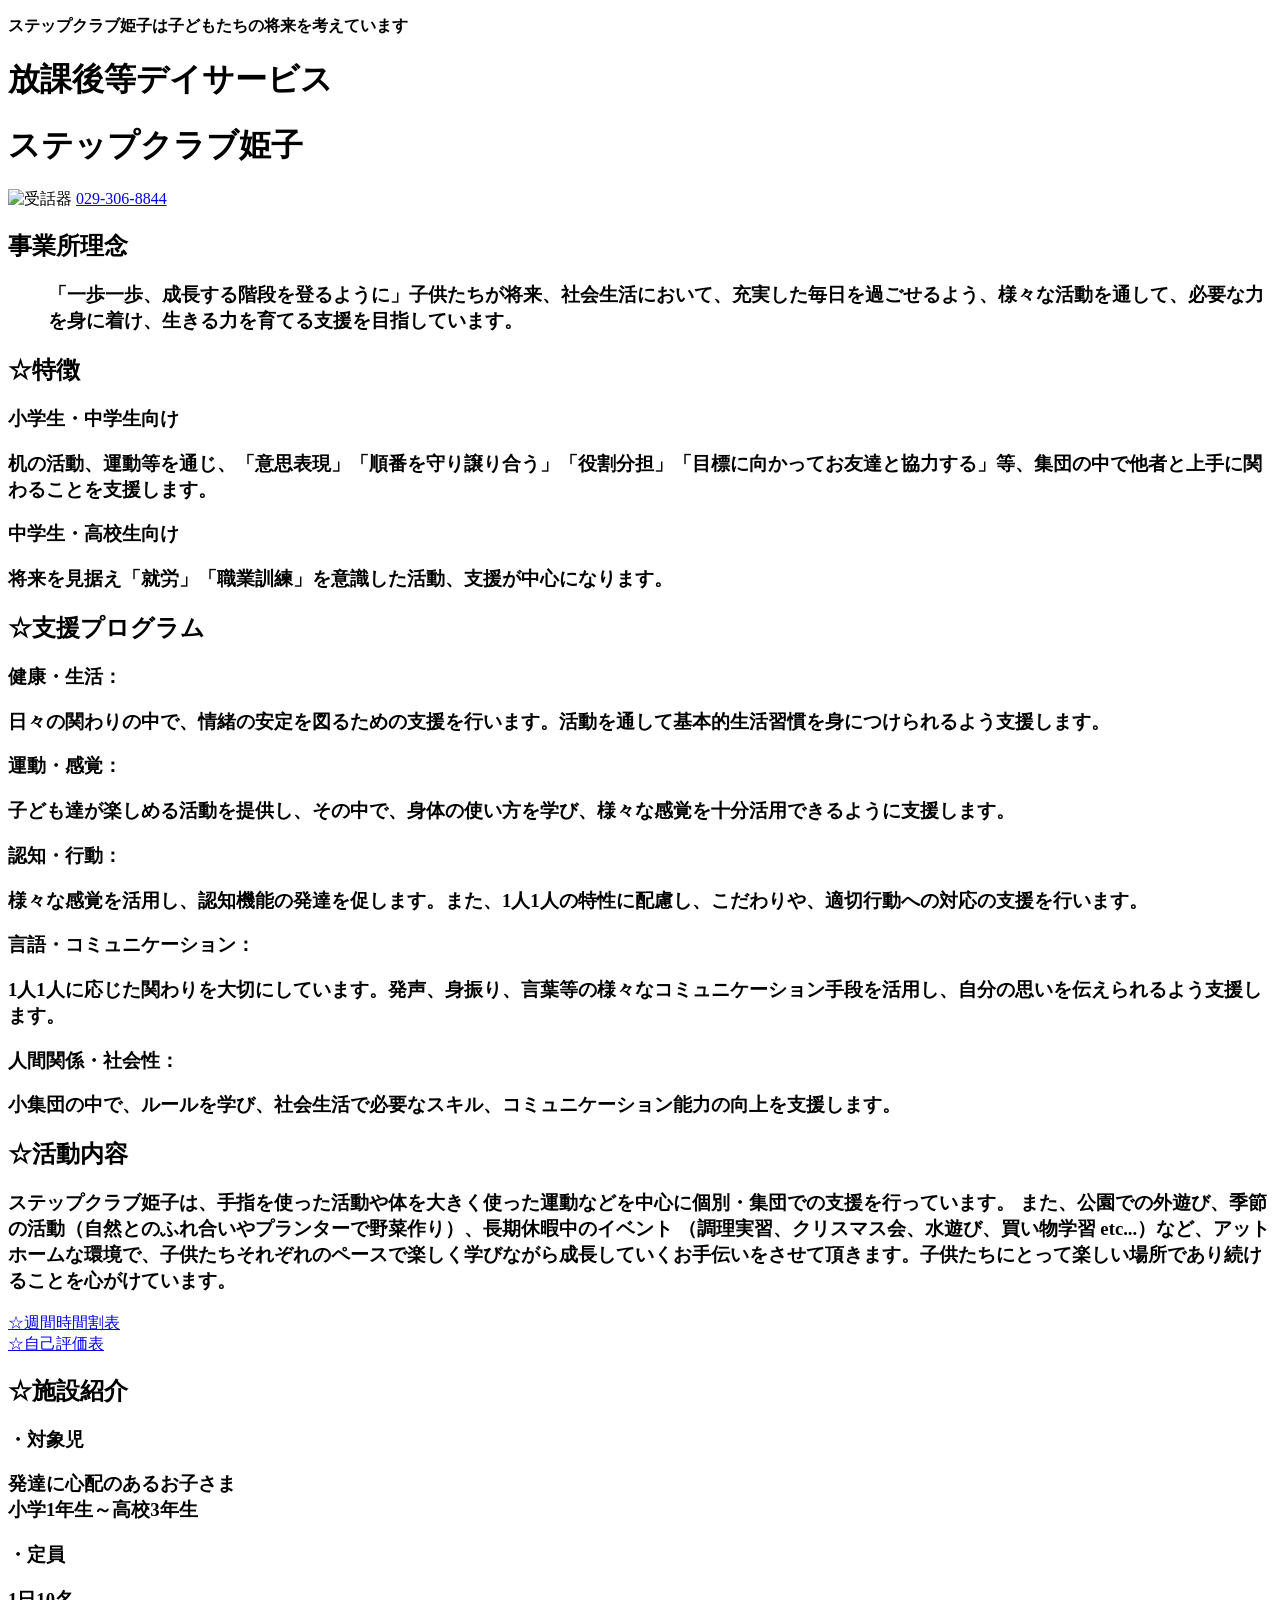
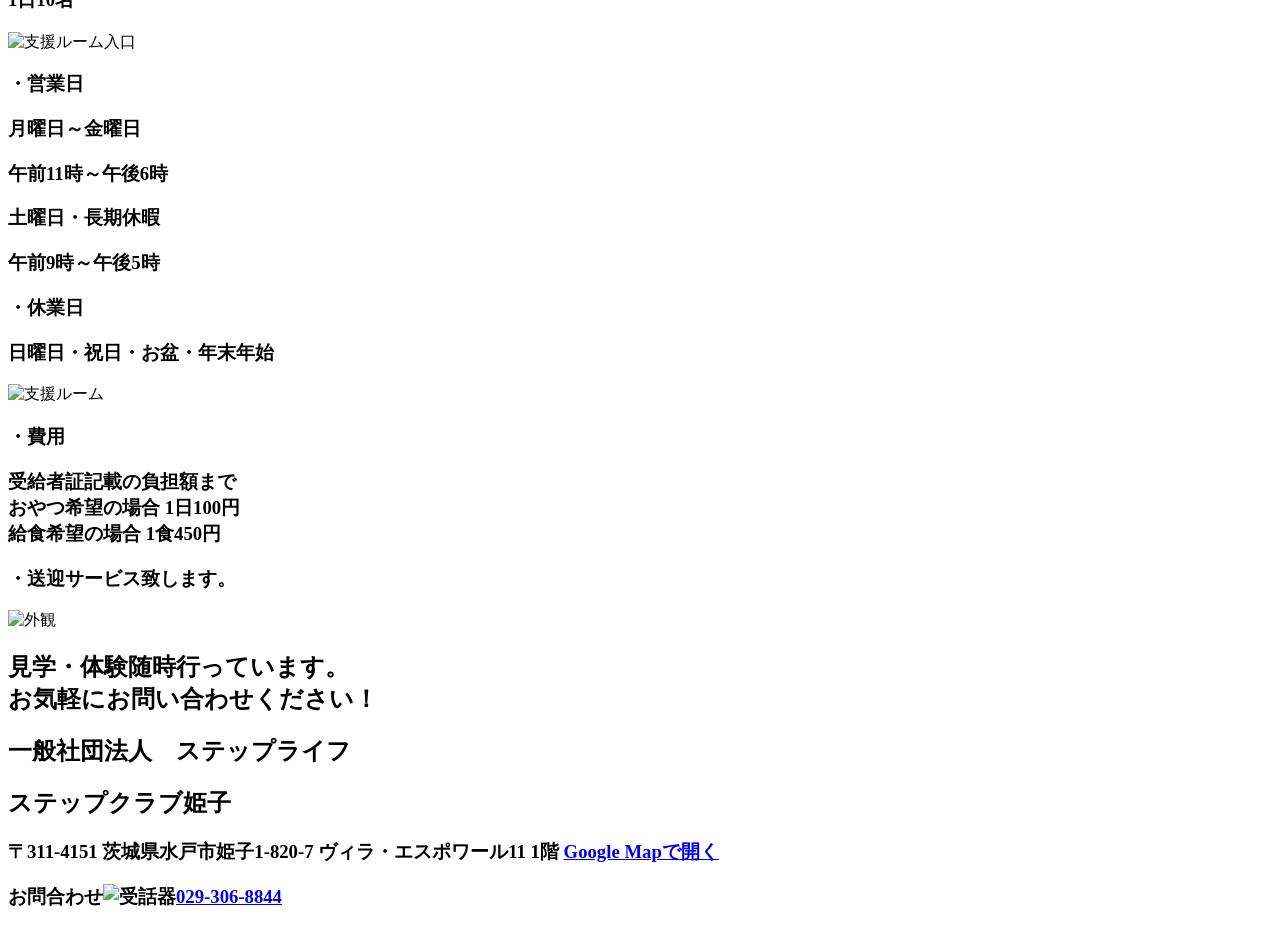
==== index.html @ 39677af3 "Update index.html" ====
<!DOCTYPE html>
<html lang="ja">
    <head>
        <meta name="google-site-verification" content="qWBRj61ouuzi_3d0__xVfAnKAls9dU0c057GOwrjkNQ" />
        <script type="application/ld+json">
        {
            "@context" : "https://schema.org",
            "@type" : "WebSite",
            "name" : "ステップクラブ姫子",
            "url" : "https://stepclub-himeko.github.io/"
        }
        </script>
        <title>放課後等デイサービス　ステップクラブ姫子</title>
        <meta name="description" content="一般社団法人　ステップライフ　ステップクラブ姫子は、手指を使った活動や体を大きく使った運動などを中心に個別・集団での支援を行っています">
        <meta name="keywords" content="水戸市,姫子,放課後等デイサービス,ステップライフ,ステップクラブ姫子,障がい児デイサービス">
        <meta charset="UTF-8">
        <meta property="og:site_name" content="ステップクラブ姫子" />
        <link rel="canonical" href="https://stepclub-himeko.github.io/"> 
        <link rel="icon" href="images/favicon.png" type="image/png">
        <link rel="stylesheet" href="css/main.css">
    </head>
    <body>
        <header id="header">
            <p class="first"><strong>ステップクラブ姫子は子どもたちの将来を考えています</strong></p>
        </header>
        <main id="main">
            <div class="title">
                <h1>放課後等デイサービス</h1>
                <h1>ステップクラブ姫子</h1>
                <div class="tel">
                    <img class="img" src="images/tel.png" alt="受話器" height="30px" width="30px"/>
                    <a class="tel-number" href="tel:029-306-8844">029-306-8844</a>
                </div>
            </div>
            <div class="company-philosophy">
                <dl>
                    <h2 class="company-philosophy-title"><dt>事業所理念</dt></h2>
                    <h3 class="company-philosophy-text"><dd>「一歩一歩、成長する階段を登るように」子供たちが将来、社会生活において、充実した毎日を過ごせるよう、様々な活動を通して、必要な力を身に着け、生きる力を育てる支援を目指しています。</dd></h3>
                </dl>
            </div>
            <div class="characteristics">
                <h2 class="characteristics-title">☆特徴</h2>
                <div class="characteristics-block">
                    <h3 class="elementary-junior">小学生・中学生向け</h3>
                    <h3 class="characteristics-text">机の活動、運動等を通じ、「意思表現」「順番を守り譲り合う」「役割分担」「目標に向かってお友達と協力する」等、集団の中で他者と上手に関わることを支援します。</h3>
                    <h3 class="junior-high">中学生・高校生向け</h3>
                    <h3 class="characteristics-text">将来を見据え「就労」「職業訓練」を意識した活動、支援が中心になります。</h3>
                </div>
            </div>
            <div class="support-details">
                <h2 class="support-details-title">☆支援プログラム</h2>
                <div class="health-life">
                    <div class="health-life-title">
                        <h3>健康・生活：</h3>
                    </div>
                    <div class="health-life-text">
                        <h3>日々の関わりの中で、情緒の安定を図るための支援を行います。活動を通して基本的生活習慣を身につけられるよう支援します。</h3>
                    </div>
                </div>
                <div class="exercise-feeling">
                    <div class="exercise-feeling-title">
                        <h3>運動・感覚：</h3>
                    </div>
                    <div class="exercise-feeling-text">
                        <h3>子ども達が楽しめる活動を提供し、その中で、身体の使い方を学び、様々な感覚を十分活用できるように支援します。</h3>
                    </div>
                </div>
                <div class="recognition-behavior">
                    <div class="recognition-behavior-title">
                        <h3>認知・行動：</h3>
                    </div>
                    <div class="recognition-behavior-text">
                        <h3>様々な感覚を活用し、認知機能の発達を促します。また、1人1人の特性に配慮し、こだわりや、適切行動への対応の支援を行います。</h3>
                    </div>
                </div>
                <div class="language-communication">
                    <div class="language-communication-title">
                        <h3>言語・コミュニケーション：</h3>
                    </div>
                    <div class="language-communication-text">
                        <h3>1人1人に応じた関わりを大切にしています。発声、身振り、言葉等の様々なコミュニケーション手段を活用し、自分の思いを伝えられるよう支援します。</h3>
                    </div>
                </div>
                <div class="relationships-sociality">
                    <div class="relationships-sociality-title">
                        <h3>人間関係・社会性：</h3>
                    </div>
                    <div class="relationships-sociality-text">
                        <h3>小集団の中で、ルールを学び、社会生活で必要なスキル、コミュニケーション能力の向上を支援します。</h3>
                    </div>
                </div>
            </div>
            <div class="activities">
                <h2 class="activities-title">☆活動内容</h2>
                <h3 class="activities-text">ステップクラブ姫子は、手指を使った活動や体を大きく使った運動などを中心に個別・集団での支援を行っています。
                    また、公園での外遊び、季節の活動（自然とのふれ合いやプランターで野菜作り）、長期休暇中のイベント
                    （調理実習、クリスマス会、水遊び、買い物学習 etc...）など、アットホームな環境で、子供たちそれぞれのペースで楽しく学びながら成長していくお手伝いをさせて頂きます。子供たちにとって楽しい場所であり続けることを心がけています。</h3>
            </div>
            <div class="link-block">
                <div class="weekly-timetable">
                    <a class="weekly-timetable-link" href="html/weekly_timetable.html">
                        <div class="link-box">
                                ☆週間時間割表
                        </div>
                    </a>
                </div>
                <div class="evaluation">
                    <a class="evaluation-link" href="html/evaluation.html">
                        <div class="link-box">
                                ☆自己評価表
                        </div>
                    </a>
                </div>
            </div>
            <div class="introduction">
                <h2 class="introduction-title">☆施設紹介</h2>
                    <div class="introduction-block1">
                        <div class="target-children">
                            <h3>・対象児</h3>
                            <h3>発達に心配のあるお子さま<br/>
                                小学1年生～高校3年生</h3>
                        </div>
                        <div class="capacity">
                            <h3>・定員</h3>
                            <h3>1日10名</h3>
                        </div>
                        <img class="introduction-img1" src="images/IMG_1858.jpg" alt="支援ルーム入口" width="320px" height="320px">
                    </div>
                    <div class="introduction-block2">
                        <div class="business-days">
                            <h3>・営業日</h3>
                            <h3>月曜日～金曜日</h3>
                            <h3>    午前11時～午後6時</h3>
                            <h3>土曜日・長期休暇</h3>
                            <h3>    午前9時～午後5時</h3>
                        </div>
                        <div class="business-holiday">
                            <h3>・休業日</h3>
                            <h3>日曜日・祝日・お盆・年末年始</h3>
                        </div>
                        <img class="introduction-img2" src="images/IMG_1859.jpg" alt="支援ルーム" width="350px" height="350px">
                    </div>
                    <div class="introduction-block3">
                        <div class="expense">
                            <h3>・費用</h3>
                            <h3>受給者証記載の負担額まで<br/>
                                    おやつ希望の場合 1日100円<br/>
                                    給食希望の場合 1食450円</h3>
                        </div>
                        <div class="transportation-service">
                            <h3>・送迎サービス致します。</h3>
                        </div>
                        <img class="introduction-img3" src="images/IMG_1861.jpg" alt="外観" width="320px" height="320px">
                    </div>
            </div>
            <div class="lastly">
                <h2>見学・体験随時行っています。<br/>
                    お気軽にお問い合わせください！</h2>
            </div>
        </main>
        <footer>
            <div class="company-name">
                <h2>一般社団法人　ステップライフ</h2>
                <h2>ステップクラブ姫子</h2>
            </div>
            <div class="address">
                <h3>〒311-4151 茨城県水戸市姫子1-820-7 ヴィラ・エスポワール11 1階 <a href="https://maps.app.goo.gl/JjThEcrqFxgpJcKo6" alt="ステップクラブ姫子の地図" target="_blank">Google Mapで開く</a></h3>
            </div>
            <div class="tel">
                <h3>お問合わせ<img class="img" src="images/tel.png" alt="受話器" width="25" height="25"/><a class="tel-number" href="tel:029-306-8844">029-306-8844</a></h3>
            </div>
        </footer>
    </body>
</html>
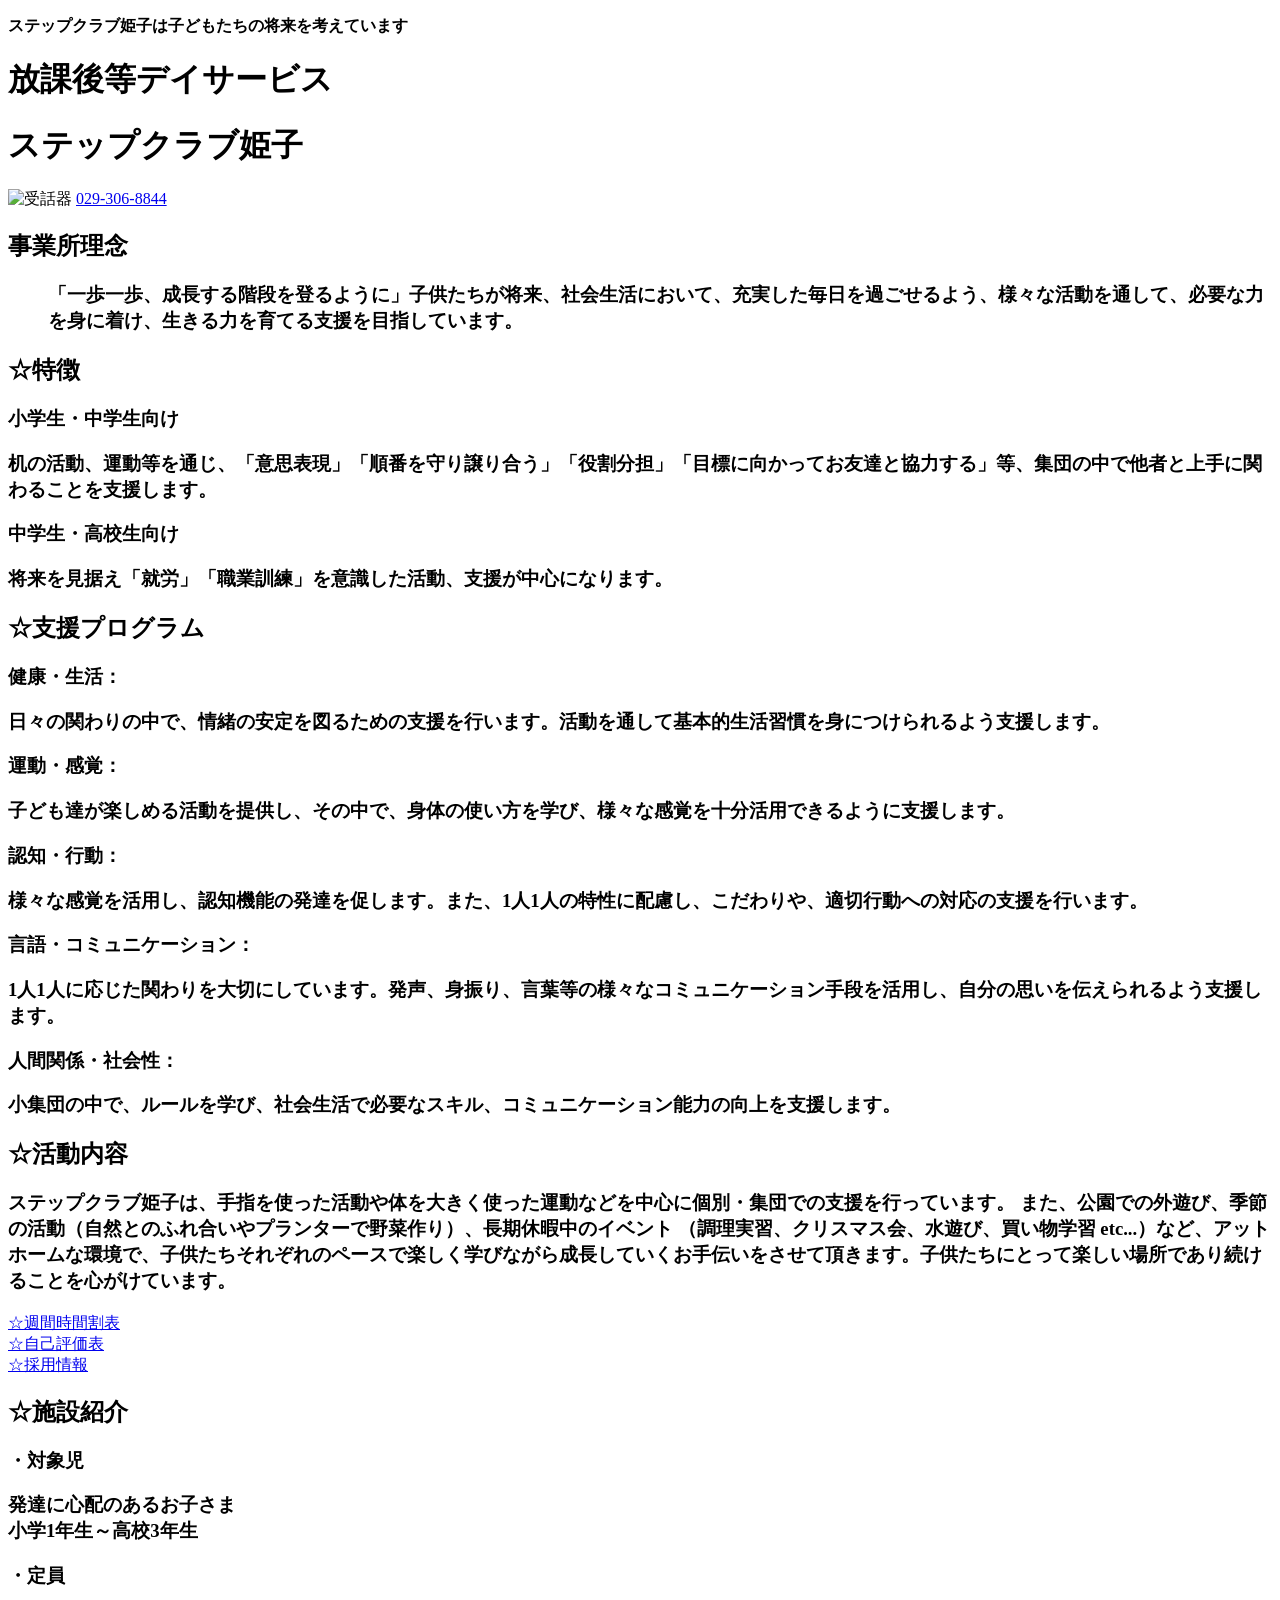
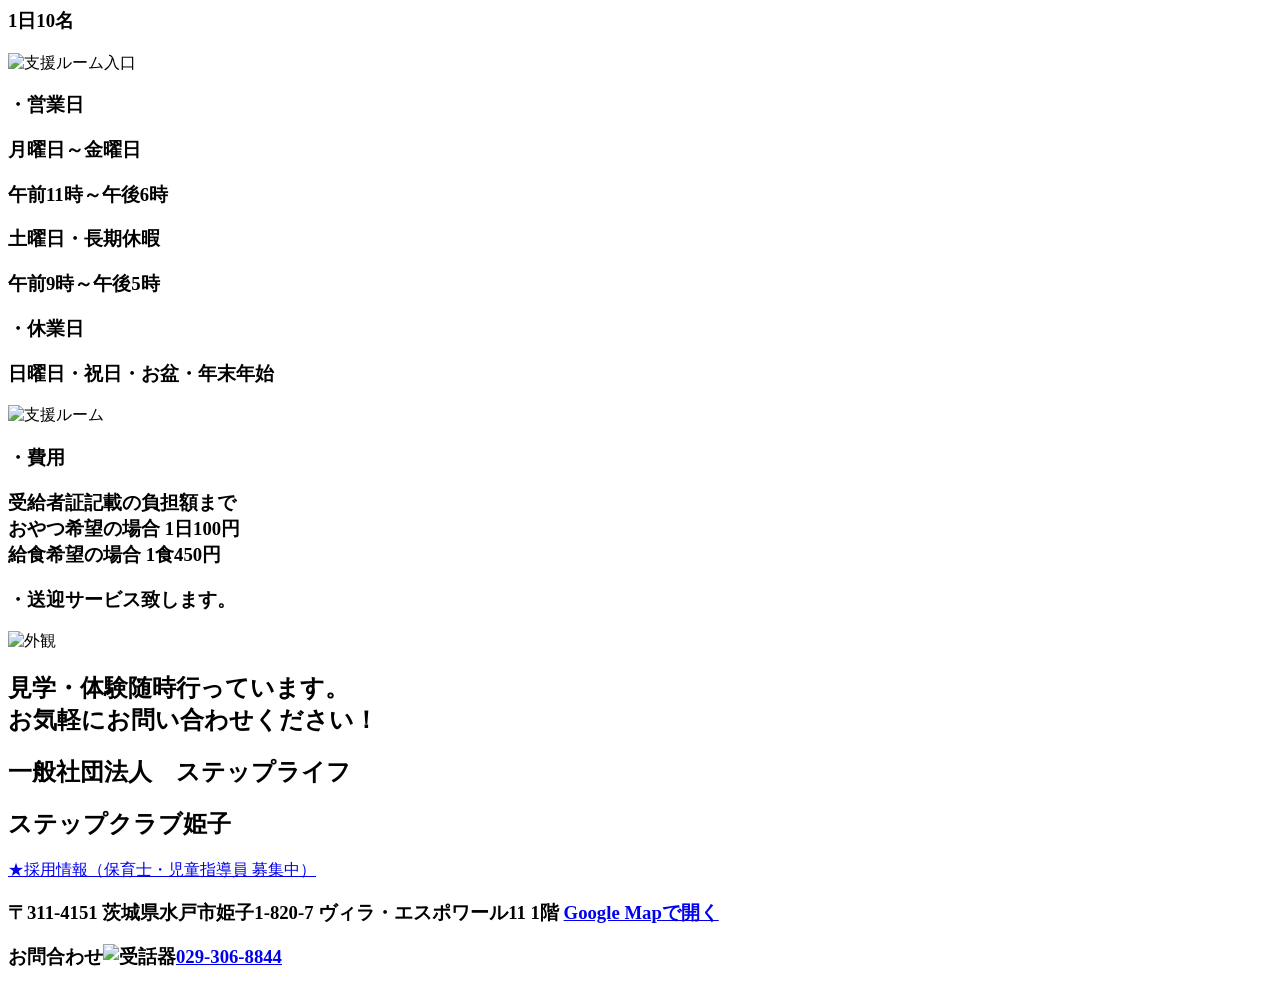
==== commit 23a6ef17: "Update index.html" ====
--- a/index.html
+++ b/index.html
@@ -1,22 +1,25 @@
 <!DOCTYPE html>
 <html lang="ja">
     <head>
+        <meta charset="UTF-8">
+        <meta name="viewport" content="width=device-width, initial-scale=1">
         <meta name="google-site-verification" content="qWBRj61ouuzi_3d0__xVfAnKAls9dU0c057GOwrjkNQ" />
         <script type="application/ld+json">
         {
             "@context" : "https://schema.org",
             "@type" : "WebSite",
             "name" : "ステップクラブ姫子",
+            "alternateName" : ["放課後等デイサービス ステップクラブ姫子", "Stepclub Himeko"],
             "url" : "https://stepclub-himeko.github.io/"
         }
         </script>
-        <title>放課後等デイサービス　ステップクラブ姫子</title>
+        <title>放課後等デイサービス　ステップクラブ姫子 | 水戸市</title>
         <meta name="description" content="一般社団法人　ステップライフ　ステップクラブ姫子は、手指を使った活動や体を大きく使った運動などを中心に個別・集団での支援を行っています">
         <meta name="keywords" content="水戸市,姫子,放課後等デイサービス,ステップライフ,ステップクラブ姫子,障がい児デイサービス">
-        <meta charset="UTF-8">
         <meta property="og:site_name" content="ステップクラブ姫子" />
-        <link rel="canonical" href="https://stepclub-himeko.github.io/"> 
-        <link rel="icon" href="images/favicon.png" type="image/png">
+        <link rel="canonical" href="https://stepclub-himeko.github.io/">
+        <link rel="icon" href="/images/favicon.png" type="image/png" sizes="192x192">
+        <link rel="icon" href="/favicon.ico" sizes="48x48">
         <link rel="stylesheet" href="css/main.css">
     </head>
     <body>
@@ -111,6 +114,13 @@
                         </div>
                     </a>
                 </div>
+                <div class="recruit-link-block">
+                    <a class="recruit-link" href="html/recruit.html">
+                        <div class="link-box">
+                                ☆採用情報
+                        </div>
+                    </a>
+                </div>
             </div>
             <div class="introduction">
                 <h2 class="introduction-title">☆施設紹介</h2>
@@ -163,6 +173,9 @@
                 <h2>一般社団法人　ステップライフ</h2>
                 <h2>ステップクラブ姫子</h2>
             </div>
+            <div class="recruit">
+                <a class="recruit-footer-link" href="html/recruit.html">★採用情報（保育士・児童指導員 募集中）</a>
+            </div>
             <div class="address">
                 <h3>〒311-4151 茨城県水戸市姫子1-820-7 ヴィラ・エスポワール11 1階 <a href="https://maps.app.goo.gl/JjThEcrqFxgpJcKo6" alt="ステップクラブ姫子の地図" target="_blank">Google Mapで開く</a></h3>
             </div>
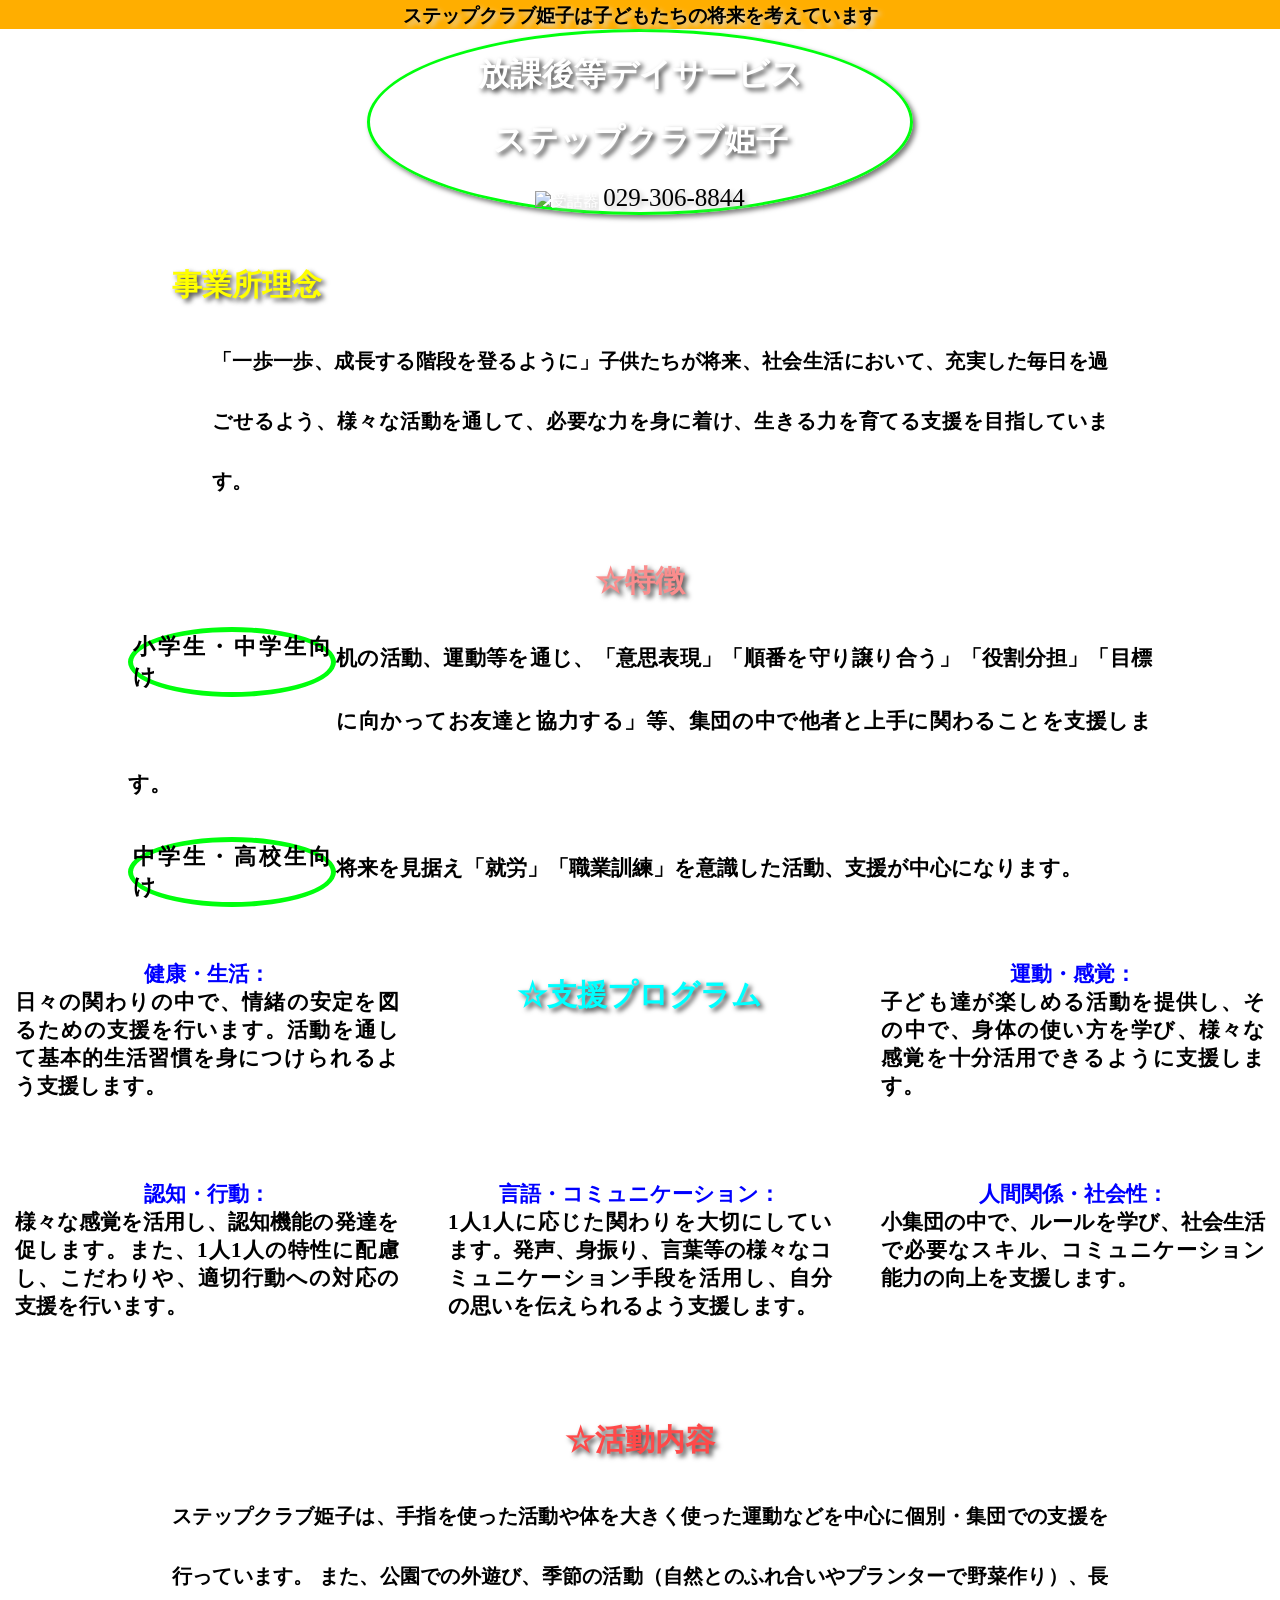
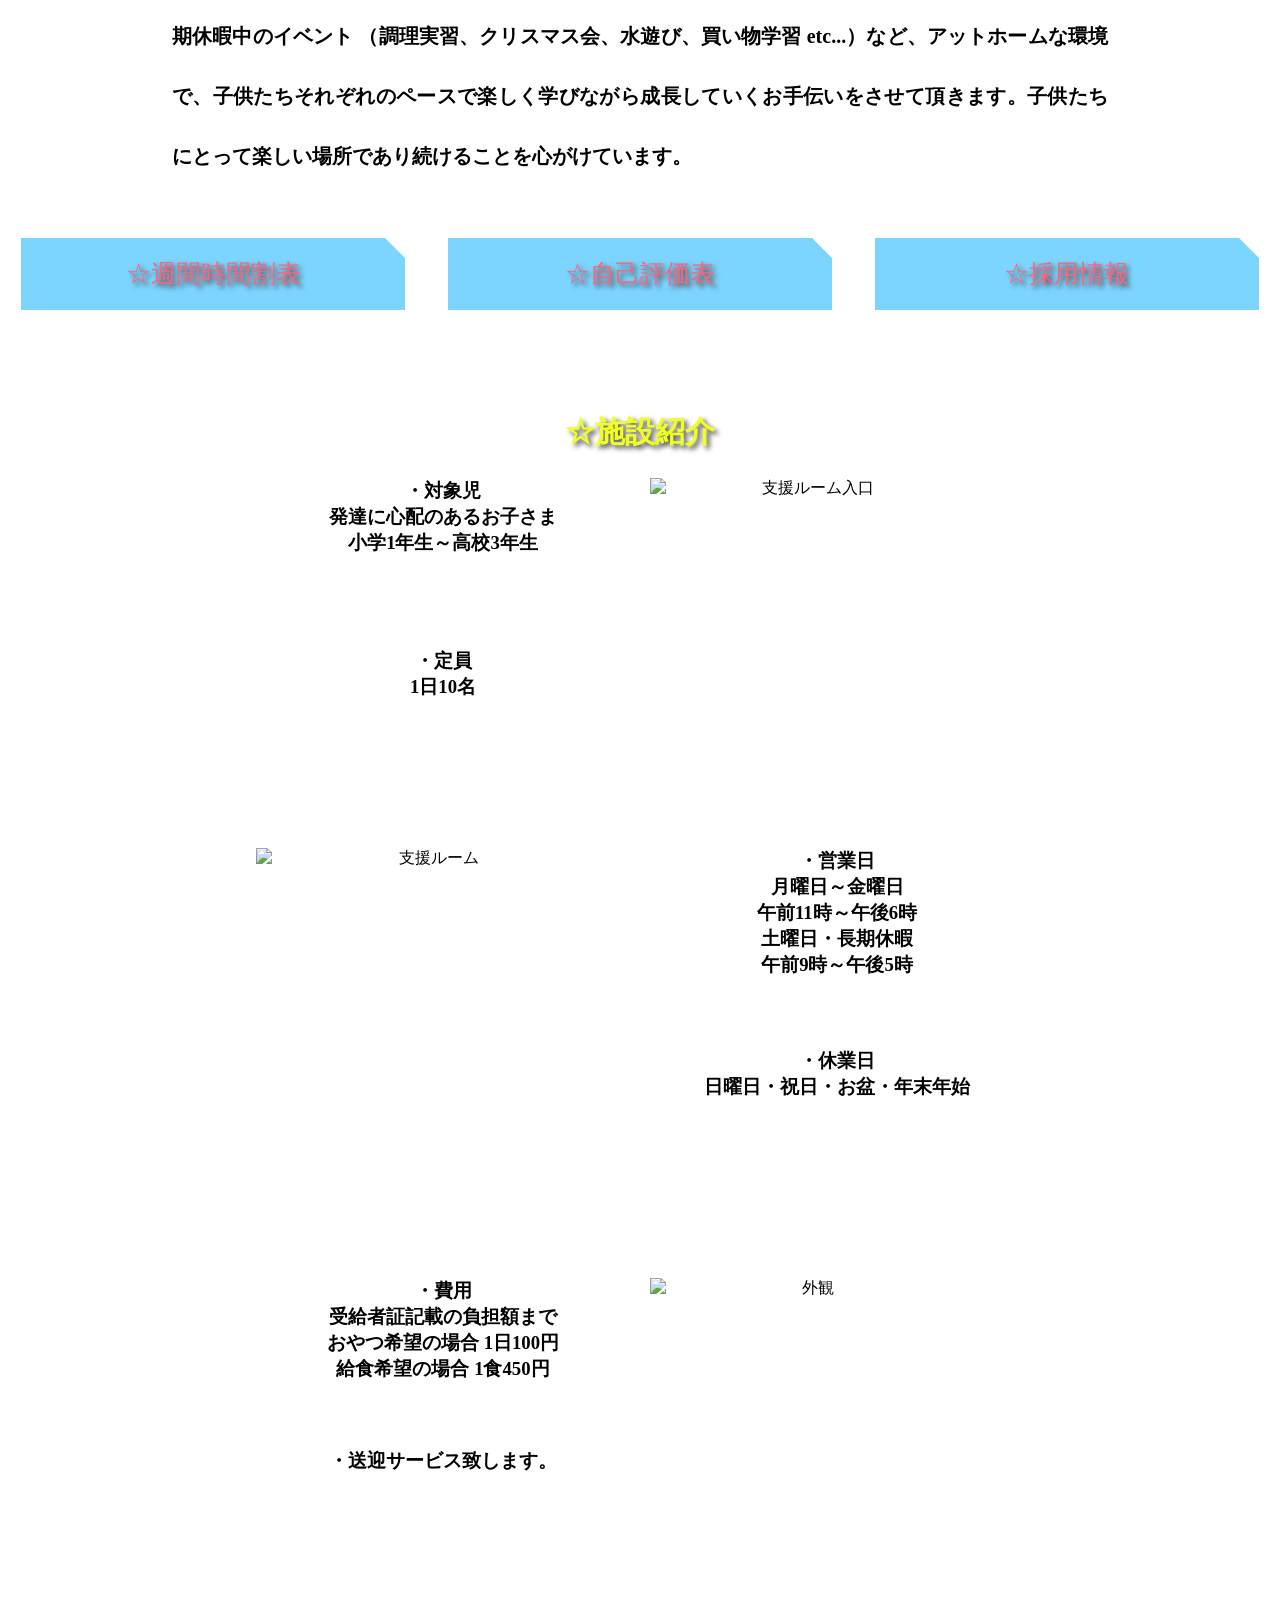
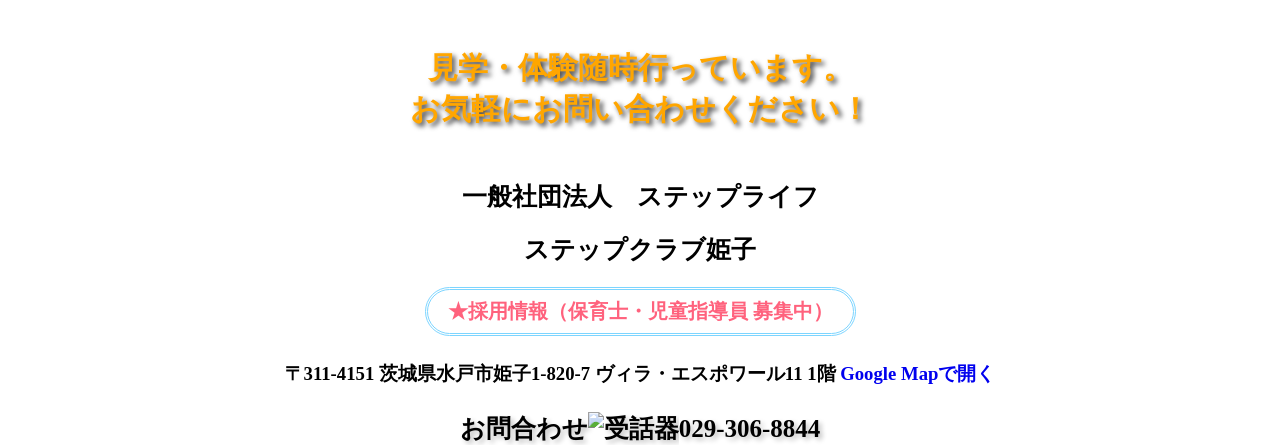
==== commit 973e6c3e: "Update index.html" ====
--- a/index.html
+++ b/index.html
@@ -19,7 +19,7 @@
         <meta property="og:site_name" content="ステップクラブ姫子" />
         <link rel="canonical" href="https://stepclub-himeko.github.io/">
         <link rel="icon" href="/images/favicon.png" type="image/png" sizes="192x192">
-        <link rel="icon" href="/favicon.ico" sizes="48x48">
+        <link rel="icon" href="/images/favicon.ico" sizes="48x48">
         <link rel="stylesheet" href="css/main.css">
     </head>
     <body>
--- a/css/main.css
+++ b/css/main.css
@@ -0,0 +1,562 @@
+body{
+    background-image: url(images/sky.jpg);
+    background-size: cover;
+    margin: 0;
+}
+
+h2{
+    text-shadow: 3px 3px 5px #414141;
+    font-size: 30px;
+    text-align: center;
+}
+
+h3{
+    margin: auto;
+}
+
+a{
+    text-decoration: none;
+}
+
+.first{
+    background-color: rgb(255, 174, 0);
+    text-align: center;
+    text-shadow: 3px 3px 5px #e0dfdf;
+    color : rgb(0, 0, 0);
+    font-size:larger;
+    font-weight: bold;
+    padding-top: 3px;
+    margin: 0;
+}
+
+.title{
+    text-align: center;
+    border: solid 3px rgb(0, 255, 13);
+    border-radius: 50%;
+    text-shadow: 3px 3px 5px #414141;
+    box-shadow: 3px 3px 5px #797878;
+    margin: auto;
+    color: white;
+    width: min(60vh,100vw);
+}
+
+.tel{
+    text-shadow: 3px 3px 5px #c0c0c0;
+    
+    h3{
+        font-size: 25px;
+    }
+}
+
+.tel-number{
+    font-size: 25px;
+    color:rgb(0, 0, 0);
+}
+
+.company-philosophy{
+    width: min(80vw,104vh);
+    text-align: justify;
+    margin: auto;
+    margin-top: 50px;
+    font-size: 18px;
+}
+
+.company-philosophy-title{
+    color: yellow;
+    text-align: left;
+}
+
+.company-philosophy-text{
+    font-size: 20px;
+    line-height: 3;
+}
+
+.management-philosophy{
+    text-align: justify;
+    margin: auto;
+    margin-top: 50px;
+    width: min(60vh,100vw);
+    font-size: 18px;
+}
+
+.future-title{
+    color: aqua;
+    text-align: left;
+}
+
+.growth-title{
+    color: orange;
+    text-align: left;
+}
+
+.children-title{
+    color: greenyellow;
+    text-align: left;
+}
+
+.characteristics{
+    margin: auto;
+    margin-top: 50px;
+    text-align: justify;
+    font-size: 18px;
+    width: 90vw;
+}
+
+.characteristics-title{
+    color: rgb(250, 141, 141);
+    text-align: initial;
+}
+
+@media (min-width: 768px) {
+    .characteristics-title{
+        color: rgb(250, 141, 141);
+        text-align: center;
+    }
+}
+
+.characteristics-block{
+    width: 80vw;
+    margin: auto;
+}
+
+.elementary-junior{
+    font-size: 22px;
+    width: 22vh;
+    border-radius: 50%;
+    border: solid 5px rgb(0, 255, 13);
+    border-radius: 50%;
+    float: left;
+    margin: auto;
+}
+
+.characteristics-text{
+    line-height: 3;
+    margin-bottom: 20px;
+}
+
+.junior-high{
+    font-size: 22px;
+    width: 22vh;
+    border-radius: 50%;
+    border: solid 5px rgb(0, 255, 13);
+    border-radius: 50%;
+    float: left;
+    margin: auto;
+}
+
+.support-details{
+    margin: auto;
+    margin-top: 50px;
+    text-align: justify;
+    font-size: 18px;
+}
+
+@media (min-width:960px){
+    .support-details{
+        display: grid;
+        grid-template-columns: 1fr 1fr 1fr;
+        grid-template-rows: 200px 200px;
+        grid-gap: 20px;
+        margin-bottom: 20px;
+    }    
+}
+
+.support-details-title{
+    text-align: left;
+    color:aqua;
+}
+
+@media (min-width: 960px){
+    .support-details-title{
+        height: 20vh;
+        text-align: center;
+        color:aqua;
+        grid-row: 1;
+        grid-column: 2;
+    }
+}
+
+.health-life{
+    display: flex;
+    width: 90vw;
+    margin: auto;
+    margin-bottom: 30px;
+}
+
+@media (min-width: 960px){
+    .health-life{
+        display: block;
+        width: 30vw;
+        height: 20vh;
+        margin: auto;
+        grid-row: 1;
+        grid-column: 1;
+    }
+}
+
+.health-life-title{
+    width: 45vw;
+    color: blue;
+    
+}
+
+@media (min-width:960px) {
+    .health-life-title{
+        width: 30vw;
+        text-align: center;
+    }
+}
+
+.exercise-feeling{
+    display: flex;
+    width: 90vw;
+    margin: auto;
+    margin-bottom: 30px;
+}
+
+@media (min-width:960px) {
+    .exercise-feeling{
+        display: block;
+        width: 30vw;
+        height: 20vh;
+        margin: auto;
+        grid-row: 1;
+        grid-column: 3;
+    }
+}
+
+.exercise-feeling-title{
+    width: 41vw;
+    color: blue;
+}
+
+@media (min-width:960px) {
+    .exercise-feeling-title{
+        width: 30vw;
+        text-align: center;
+    }
+}
+
+.recognition-behavior{
+    display: flex;
+    width: 90vw;
+    margin: auto;
+    margin-bottom: 30px;
+}
+
+@media (min-width:960px) {
+    .recognition-behavior{
+        display: block;
+        width: 30vw;
+        height: 20vh;
+        margin: auto;
+        grid-row: 2;
+        grid-column: 1;
+    }
+}
+
+.recognition-behavior-title{
+    width: 47vw;
+    color: blue;
+}
+
+@media (min-width:960px) {
+    .recognition-behavior-title{
+        width: 30vw;
+        text-align: center;
+    }
+}
+
+.language-communication{
+    display: flex;
+    width: 90vw;
+    margin: auto;
+    margin-bottom: 30px;
+}
+
+@media (min-width:960px) {
+    .language-communication{
+        display: block;
+        width: 30vw;
+        height: 20vh;
+        margin: auto;
+        grid-row: 2;
+        grid-column: 2;
+    }
+}
+
+.language-communication-title{
+    width: 125vh;
+    color: blue;
+}
+
+@media (min-width:960px) {
+    .language-communication-title{
+        width: 30vw;
+        text-align: center;
+    }
+}
+
+.relationships-sociality{
+    display: flex;
+    width: 90vw;
+    margin: auto;
+    margin-bottom: 30px;
+}
+
+@media (min-width:960px) {
+    .relationships-sociality{
+        display: block;
+        width: 30vw;
+        height: 20vh;
+        margin: auto;
+        grid-row: 2;
+        grid-column: 3;
+    }
+}
+
+.relationships-sociality-title{
+    width: 63vw;
+    color: blue;
+}
+
+@media (min-width:960px) {
+    .relationships-sociality-title{
+        width: 30vw;
+        text-align: center;
+    }
+}
+
+.activities{
+    margin: auto;
+    margin-top: 50px;
+}
+
+.activities-title{
+    color: rgb(255, 73, 73);
+    text-align: left;
+}
+
+@media (min-width:768px) {
+    .activities-title{
+        text-align: center;
+    }
+}
+
+.activities-text{
+    line-height: 3;
+    font-size: 20px;
+    width: min(80vw,104vh);
+    text-align: justify;
+}
+
+.link-block{
+    display: flex;
+    margin-top: 50px;
+    margin-bottom: 100px;
+}
+
+.weekly-timetable{
+    margin: auto;
+}
+
+.weekly-timetable-title{
+    color: rgb(210, 156, 255);
+}
+
+.evaluation{
+    margin: auto;
+}
+
+.evaluation-title{
+    color: orange;
+}
+
+.recruit-link-block{
+    margin: auto;
+}
+
+.link-box{
+    position: relative;
+    border: double 2px white;
+    font-size: 25px;
+    height: 8vh;
+    width: 30vw;
+    margin: auto;
+    display: flex;
+    align-items: center;
+    justify-content: center;
+    color: rgb(255, 98, 125);
+    background-color: rgb(124, 213, 255);
+    text-shadow: 3px 3px 5px #414141;
+    transition: background-color 0.5s;
+}
+
+.link-box::after{
+    content: '';
+    position: absolute;
+    right: 0;
+    top: 0;
+    border-width: 0 20px 20px 0;
+    border-style: solid;
+    border-color: rgb(124, 213, 255) #fff ;
+    
+}
+
+@media (hover:hover) {
+    .link-box:hover{
+        background-color: rgb(255, 255, 255);
+        color: rgb(52, 174, 255);
+        text-shadow: 3px 3px 5px rgb(160, 160, 160);
+    }
+    .link-box:hover::after{
+        border-color: #fff;
+    }    
+}
+
+.introduction-title{
+    color: rgb(240, 255, 31);
+}
+
+.introduction-block1{
+    text-align: center;
+    margin: auto;
+    display: grid;
+    width: 90vw;
+    grid-template-columns: 1fr 1fr;
+    grid-template-rows: 150px 150px;
+    grid-gap: 20px;
+    margin-bottom: 50px;
+}
+
+@media (min-width:960px) {
+    .introduction-block1{
+        width: 60vw;    
+    }
+}
+
+.target-children{
+    grid-row: 1;
+    grid-column: 1;
+}
+
+.capacity{
+    grid-row: 2;
+    grid-column: 1;
+}
+
+.introduction-block2{
+    text-align: center;
+    margin: auto;
+    display: grid;
+    width: 90vw;
+    grid-template-columns: 1fr 1fr;
+    grid-template-rows: 180px 180px;
+    grid-gap: 20px;
+    margin-bottom: 50px;
+}
+
+@media (min-width:960px) {
+    .introduction-block2{
+        width: 60vw;    
+    }
+}
+
+.business-days{
+    grid-row: 1;
+    grid-column: 2;
+}
+
+.business-holiday{
+    grid-row: 2;
+    grid-column: 2;
+}
+
+.introduction-block3{
+    text-align: center;
+    margin: auto;
+    display: grid;
+    width: 90vw;
+    grid-template-columns: 1fr 1fr;
+    grid-template-rows: 150px 150px;
+    grid-gap: 20px;
+    margin-bottom: 50px;
+}
+
+@media (min-width:960px) {
+    .introduction-block3{
+        width: 60vw;    
+    }
+}
+
+.expense{
+    grid-row: 1;
+    grid-column: 1;
+}
+
+.transportation-service{
+    grid-row: 2;
+    grid-column: 1;
+}
+
+.lastly{
+    margin-bottom: 50px;
+    color: rgb(255, 166, 0);
+}
+
+footer{
+    text-align: center;
+}
+
+.recruit{
+    margin-bottom: 25px;
+}
+
+.recruit-footer-link{
+    display: inline-block;
+    padding: 8px 20px;
+    font-size: 20px;
+    font-weight: bold;
+    color: rgb(255, 98, 125);
+    background-color: rgb(255, 255, 255);
+    border: double 3px rgb(124, 213, 255);
+    border-radius: 30px;
+    transition: background-color 0.5s;
+}
+
+@media (hover:hover) {
+    .recruit-footer-link:hover{
+        background-color: rgb(124, 213, 255);
+        color: rgb(255, 255, 255);
+    }
+}
+
+.company-name{
+        
+    h2{
+        font-size: 25px;
+        text-shadow: none;
+    }
+}
+
+.address{
+    margin: auto;
+    text-align: center;
+    margin-bottom: 25px;
+
+    h3{
+        width: 80vw;
+    }
+}
+
+@media (min-width:768px) {
+    .address{
+        p{
+            float: right;
+        }
+
+        a{
+            width: 170px;
+        }
+    }
+}
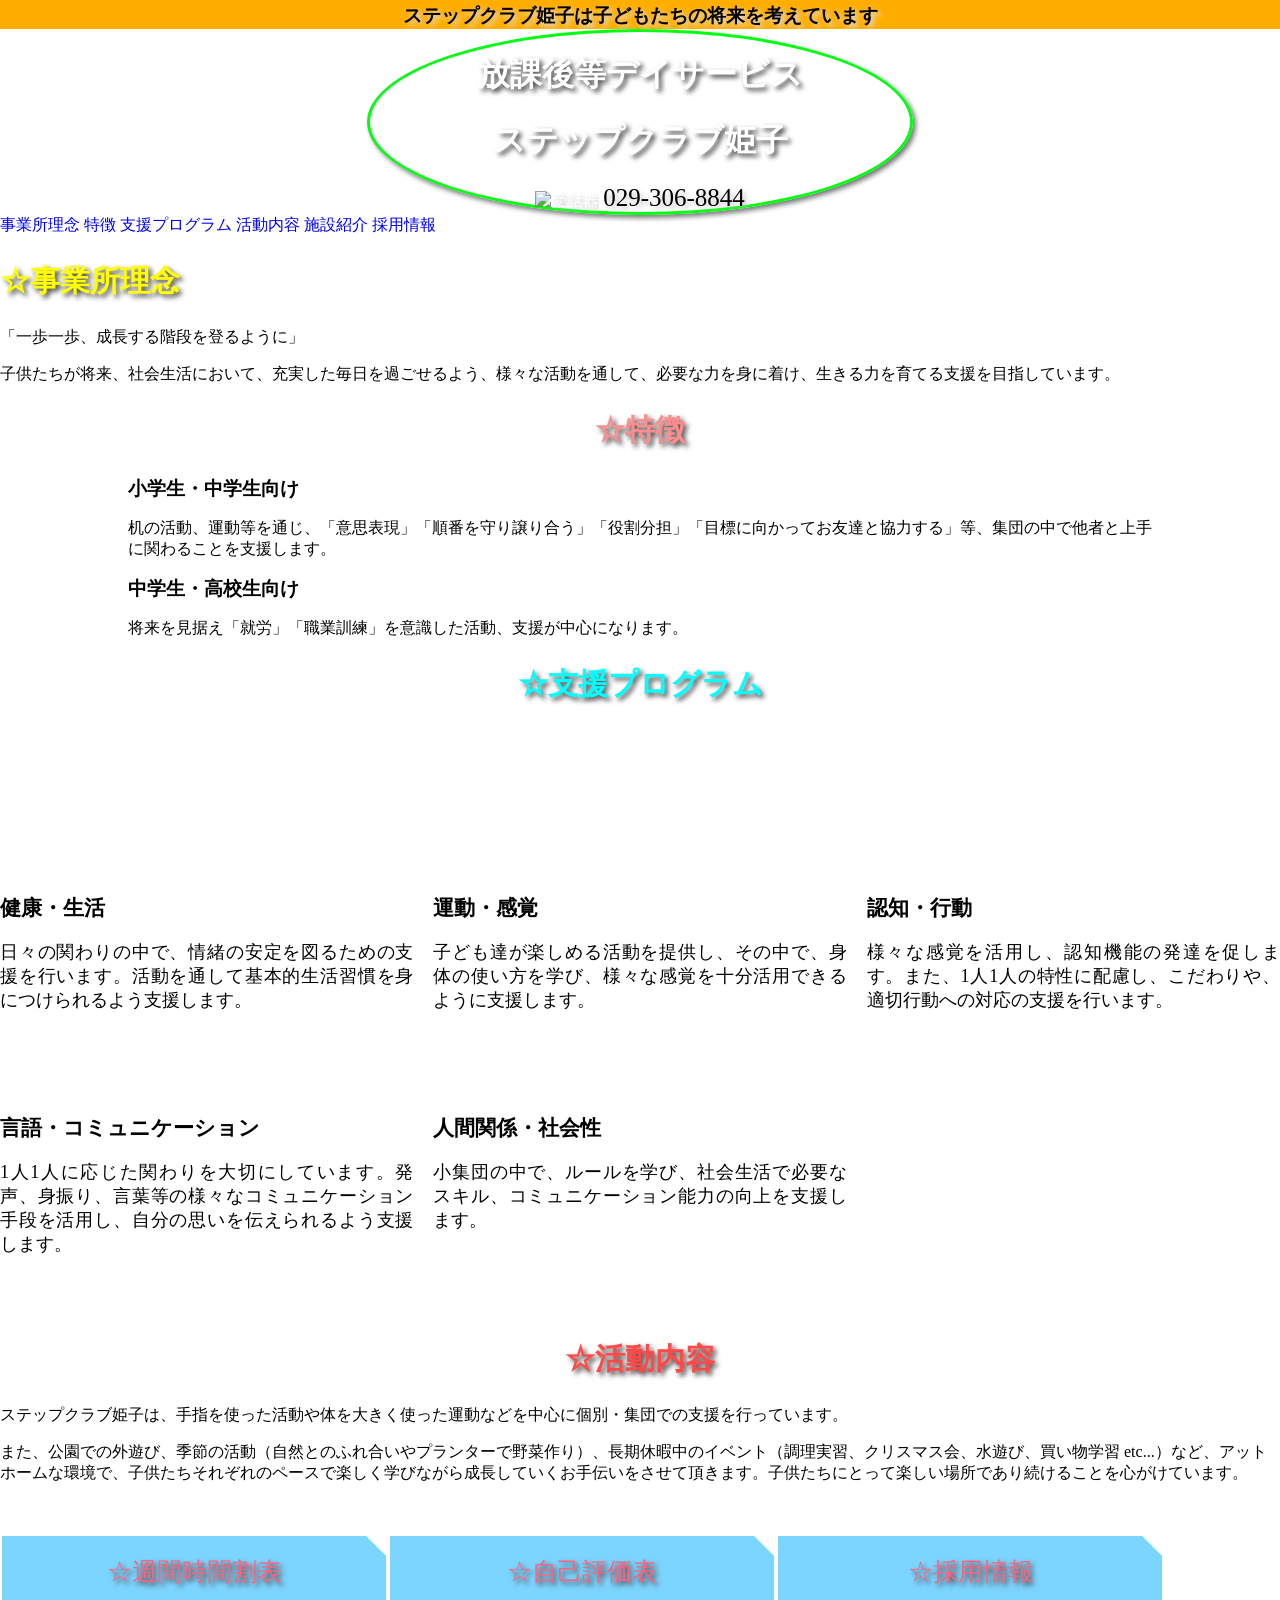
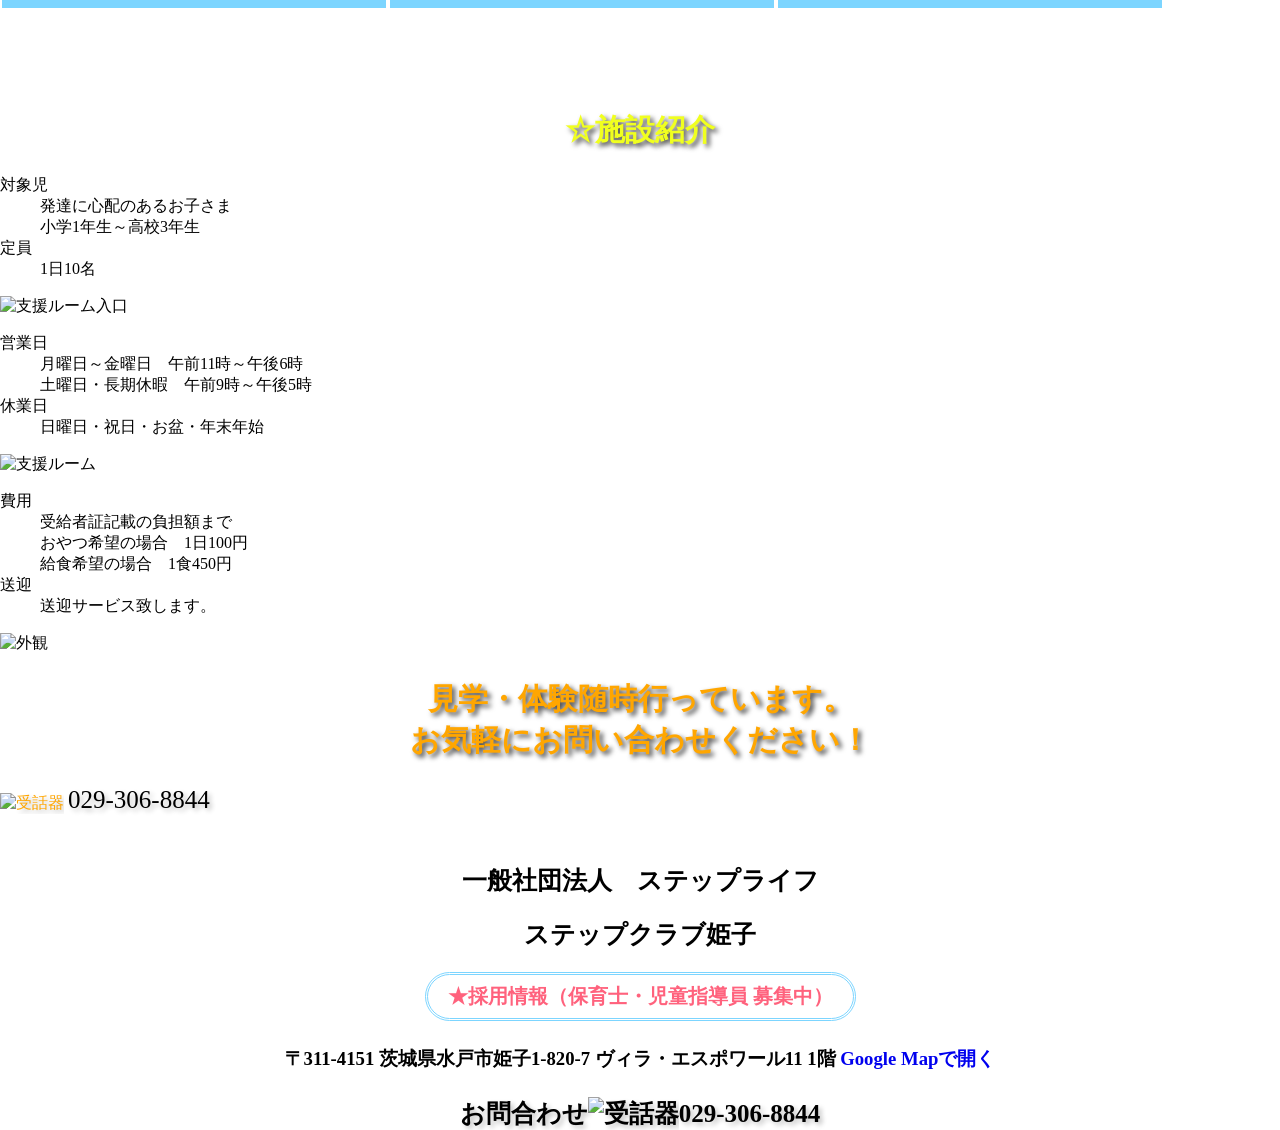
==== commit 1ea29112: "Update index.html" ====
--- a/index.html
+++ b/index.html
@@ -31,141 +31,133 @@
                 <h1>放課後等デイサービス</h1>
                 <h1>ステップクラブ姫子</h1>
                 <div class="tel">
-                    <img class="img" src="images/tel.png" alt="受話器" height="30px" width="30px"/>
+                    <img class="img" src="images/tel.png" alt="受話器" height="30" width="30"/>
                     <a class="tel-number" href="tel:029-306-8844">029-306-8844</a>
                 </div>
             </div>
-            <div class="company-philosophy">
-                <dl>
-                    <h2 class="company-philosophy-title"><dt>事業所理念</dt></h2>
-                    <h3 class="company-philosophy-text"><dd>「一歩一歩、成長する階段を登るように」子供たちが将来、社会生活において、充実した毎日を過ごせるよう、様々な活動を通して、必要な力を身に着け、生きる力を育てる支援を目指しています。</dd></h3>
-                </dl>
-            </div>
-            <div class="characteristics">
+
+            <!-- ページ内メニュー -->
+            <nav class="page-nav">
+                <a href="#philosophy">事業所理念</a>
+                <a href="#characteristics">特徴</a>
+                <a href="#support">支援プログラム</a>
+                <a href="#activities">活動内容</a>
+                <a href="#introduction">施設紹介</a>
+                <a href="html/recruit.html">採用情報</a>
+            </nav>
+
+            <section class="section" id="philosophy">
+                <h2 class="company-philosophy-title">☆事業所理念</h2>
+                <div class="card philosophy-card">
+                    <p class="catch">「一歩一歩、成長する階段を登るように」</p>
+                    <p>子供たちが将来、社会生活において、充実した毎日を過ごせるよう、様々な活動を通して、必要な力を身に着け、生きる力を育てる支援を目指しています。</p>
+                </div>
+            </section>
+
+            <section class="section" id="characteristics">
                 <h2 class="characteristics-title">☆特徴</h2>
                 <div class="characteristics-block">
-                    <h3 class="elementary-junior">小学生・中学生向け</h3>
-                    <h3 class="characteristics-text">机の活動、運動等を通じ、「意思表現」「順番を守り譲り合う」「役割分担」「目標に向かってお友達と協力する」等、集団の中で他者と上手に関わることを支援します。</h3>
-                    <h3 class="junior-high">中学生・高校生向け</h3>
-                    <h3 class="characteristics-text">将来を見据え「就労」「職業訓練」を意識した活動、支援が中心になります。</h3>
-                </div>
-            </div>
-            <div class="support-details">
-                <h2 class="support-details-title">☆支援プログラム</h2>
-                <div class="health-life">
-                    <div class="health-life-title">
-                        <h3>健康・生活：</h3>
+                    <div class="card">
+                        <h3 class="badge">小学生・中学生向け</h3>
+                        <p>机の活動、運動等を通じ、「意思表現」「順番を守り譲り合う」「役割分担」「目標に向かってお友達と協力する」等、集団の中で他者と上手に関わることを支援します。</p>
                     </div>
-                    <div class="health-life-text">
-                        <h3>日々の関わりの中で、情緒の安定を図るための支援を行います。活動を通して基本的生活習慣を身につけられるよう支援します。</h3>
+                    <div class="card">
+                        <h3 class="badge">中学生・高校生向け</h3>
+                        <p>将来を見据え「就労」「職業訓練」を意識した活動、支援が中心になります。</p>
                     </div>
                 </div>
-                <div class="exercise-feeling">
-                    <div class="exercise-feeling-title">
-                        <h3>運動・感覚：</h3>
+            </section>
+
+            <section class="section" id="support">
+                <h2 class="support-details-title">☆支援プログラム</h2>
+                <div class="support-details">
+                    <div class="card support-card">
+                        <h3>健康・生活</h3>
+                        <p>日々の関わりの中で、情緒の安定を図るための支援を行います。活動を通して基本的生活習慣を身につけられるよう支援します。</p>
                     </div>
-                    <div class="exercise-feeling-text">
-                        <h3>子ども達が楽しめる活動を提供し、その中で、身体の使い方を学び、様々な感覚を十分活用できるように支援します。</h3>
+                    <div class="card support-card">
+                        <h3>運動・感覚</h3>
+                        <p>子ども達が楽しめる活動を提供し、その中で、身体の使い方を学び、様々な感覚を十分活用できるように支援します。</p>
+                    </div>
+                    <div class="card support-card">
+                        <h3>認知・行動</h3>
+                        <p>様々な感覚を活用し、認知機能の発達を促します。また、1人1人の特性に配慮し、こだわりや、適切行動への対応の支援を行います。</p>
+                    </div>
+                    <div class="card support-card">
+                        <h3>言語・コミュニケーション</h3>
+                        <p>1人1人に応じた関わりを大切にしています。発声、身振り、言葉等の様々なコミュニケーション手段を活用し、自分の思いを伝えられるよう支援します。</p>
+                    </div>
+                    <div class="card support-card">
+                        <h3>人間関係・社会性</h3>
+                        <p>小集団の中で、ルールを学び、社会生活で必要なスキル、コミュニケーション能力の向上を支援します。</p>
                     </div>
                 </div>
-                <div class="recognition-behavior">
-                    <div class="recognition-behavior-title">
-                        <h3>認知・行動：</h3>
+            </section>
+
+            <section class="section" id="activities">
+                <h2 class="activities-title">☆活動内容</h2>
+                <div class="card">
+                    <p>ステップクラブ姫子は、手指を使った活動や体を大きく使った運動などを中心に個別・集団での支援を行っています。</p>
+                    <p>また、公園での外遊び、季節の活動（自然とのふれ合いやプランターで野菜作り）、長期休暇中のイベント（調理実習、クリスマス会、水遊び、買い物学習 etc...）など、アットホームな環境で、子供たちそれぞれのペースで楽しく学びながら成長していくお手伝いをさせて頂きます。子供たちにとって楽しい場所であり続けることを心がけています。</p>
+                </div>
+            </section>
+
+            <div class="link-block">
+                <a class="link-item" href="html/weekly_timetable.html">
+                    <div class="link-box">☆週間時間割表</div>
+                </a>
+                <a class="link-item" href="html/evaluation.html">
+                    <div class="link-box">☆自己評価表</div>
+                </a>
+                <a class="link-item" href="html/recruit.html">
+                    <div class="link-box">☆採用情報</div>
+                </a>
+            </div>
+
+            <section class="section" id="introduction">
+                <h2 class="introduction-title">☆施設紹介</h2>
+                <div class="introduction-block">
+                    <div class="card info">
+                        <dl>
+                            <dt>対象児</dt>
+                            <dd>発達に心配のあるお子さま<br>小学1年生～高校3年生</dd>
+                            <dt>定員</dt>
+                            <dd>1日10名</dd>
+                        </dl>
                     </div>
-                    <div class="recognition-behavior-text">
-                        <h3>様々な感覚を活用し、認知機能の発達を促します。また、1人1人の特性に配慮し、こだわりや、適切行動への対応の支援を行います。</h3>
+                    <img class="photo" src="images/IMG_1858.jpg" alt="支援ルーム入口" width="320" height="320">
+                </div>
+                <div class="introduction-block reverse">
+                    <div class="card info">
+                        <dl>
+                            <dt>営業日</dt>
+                            <dd>月曜日～金曜日　午前11時～午後6時<br>土曜日・長期休暇　午前9時～午後5時</dd>
+                            <dt>休業日</dt>
+                            <dd>日曜日・祝日・お盆・年末年始</dd>
+                        </dl>
                     </div>
+                    <img class="photo" src="images/IMG_1859.jpg" alt="支援ルーム" width="320" height="320">
                 </div>
-                <div class="language-communication">
-                    <div class="language-communication-title">
-                        <h3>言語・コミュニケーション：</h3>
+                <div class="introduction-block">
+                    <div class="card info">
+                        <dl>
+                            <dt>費用</dt>
+                            <dd>受給者証記載の負担額まで<br>おやつ希望の場合　1日100円<br>給食希望の場合　1食450円</dd>
+                            <dt>送迎</dt>
+                            <dd>送迎サービス致します。</dd>
+                        </dl>
                     </div>
-                    <div class="language-communication-text">
-                        <h3>1人1人に応じた関わりを大切にしています。発声、身振り、言葉等の様々なコミュニケーション手段を活用し、自分の思いを伝えられるよう支援します。</h3>
-                    </div>
+                    <img class="photo" src="images/IMG_1861.jpg" alt="外観" width="320" height="320">
                 </div>
-                <div class="relationships-sociality">
-                    <div class="relationships-sociality-title">
-                        <h3>人間関係・社会性：</h3>
-                    </div>
-                    <div class="relationships-sociality-text">
-                        <h3>小集団の中で、ルールを学び、社会生活で必要なスキル、コミュニケーション能力の向上を支援します。</h3>
-                    </div>
+            </section>
+
+            <div class="lastly">
+                <h2>見学・体験随時行っています。<br>
+                    お気軽にお問い合わせください！</h2>
+                <div class="tel">
+                    <img class="img" src="images/tel.png" alt="受話器" height="30" width="30"/>
+                    <a class="tel-number" href="tel:029-306-8844">029-306-8844</a>
                 </div>
-            </div>
-            <div class="activities">
-                <h2 class="activities-title">☆活動内容</h2>
-                <h3 class="activities-text">ステップクラブ姫子は、手指を使った活動や体を大きく使った運動などを中心に個別・集団での支援を行っています。
-                    また、公園での外遊び、季節の活動（自然とのふれ合いやプランターで野菜作り）、長期休暇中のイベント
-                    （調理実習、クリスマス会、水遊び、買い物学習 etc...）など、アットホームな環境で、子供たちそれぞれのペースで楽しく学びながら成長していくお手伝いをさせて頂きます。子供たちにとって楽しい場所であり続けることを心がけています。</h3>
-            </div>
-            <div class="link-block">
-                <div class="weekly-timetable">
-                    <a class="weekly-timetable-link" href="html/weekly_timetable.html">
-                        <div class="link-box">
-                                ☆週間時間割表
-                        </div>
-                    </a>
-                </div>
-                <div class="evaluation">
-                    <a class="evaluation-link" href="html/evaluation.html">
-                        <div class="link-box">
-                                ☆自己評価表
-                        </div>
-                    </a>
-                </div>
-                <div class="recruit-link-block">
-                    <a class="recruit-link" href="html/recruit.html">
-                        <div class="link-box">
-                                ☆採用情報
-                        </div>
-                    </a>
-                </div>
-            </div>
-            <div class="introduction">
-                <h2 class="introduction-title">☆施設紹介</h2>
-                    <div class="introduction-block1">
-                        <div class="target-children">
-                            <h3>・対象児</h3>
-                            <h3>発達に心配のあるお子さま<br/>
-                                小学1年生～高校3年生</h3>
-                        </div>
-                        <div class="capacity">
-                            <h3>・定員</h3>
-                            <h3>1日10名</h3>
-                        </div>
-                        <img class="introduction-img1" src="images/IMG_1858.jpg" alt="支援ルーム入口" width="320px" height="320px">
-                    </div>
-                    <div class="introduction-block2">
-                        <div class="business-days">
-                            <h3>・営業日</h3>
-                            <h3>月曜日～金曜日</h3>
-                            <h3>    午前11時～午後6時</h3>
-                            <h3>土曜日・長期休暇</h3>
-                            <h3>    午前9時～午後5時</h3>
-                        </div>
-                        <div class="business-holiday">
-                            <h3>・休業日</h3>
-                            <h3>日曜日・祝日・お盆・年末年始</h3>
-                        </div>
-                        <img class="introduction-img2" src="images/IMG_1859.jpg" alt="支援ルーム" width="350px" height="350px">
-                    </div>
-                    <div class="introduction-block3">
-                        <div class="expense">
-                            <h3>・費用</h3>
-                            <h3>受給者証記載の負担額まで<br/>
-                                    おやつ希望の場合 1日100円<br/>
-                                    給食希望の場合 1食450円</h3>
-                        </div>
-                        <div class="transportation-service">
-                            <h3>・送迎サービス致します。</h3>
-                        </div>
-                        <img class="introduction-img3" src="images/IMG_1861.jpg" alt="外観" width="320px" height="320px">
-                    </div>
-            </div>
-            <div class="lastly">
-                <h2>見学・体験随時行っています。<br/>
-                    お気軽にお問い合わせください！</h2>
             </div>
         </main>
         <footer>
@@ -177,7 +169,7 @@
                 <a class="recruit-footer-link" href="html/recruit.html">★採用情報（保育士・児童指導員 募集中）</a>
             </div>
             <div class="address">
-                <h3>〒311-4151 茨城県水戸市姫子1-820-7 ヴィラ・エスポワール11 1階 <a href="https://maps.app.goo.gl/JjThEcrqFxgpJcKo6" alt="ステップクラブ姫子の地図" target="_blank">Google Mapで開く</a></h3>
+                <h3>〒311-4151 茨城県水戸市姫子1-820-7 ヴィラ・エスポワール11 1階 <a href="https://maps.app.goo.gl/JjThEcrqFxgpJcKo6" target="_blank">Google Mapで開く</a></h3>
             </div>
             <div class="tel">
                 <h3>お問合わせ<img class="img" src="images/tel.png" alt="受話器" width="25" height="25"/><a class="tel-number" href="tel:029-306-8844">029-306-8844</a></h3>
